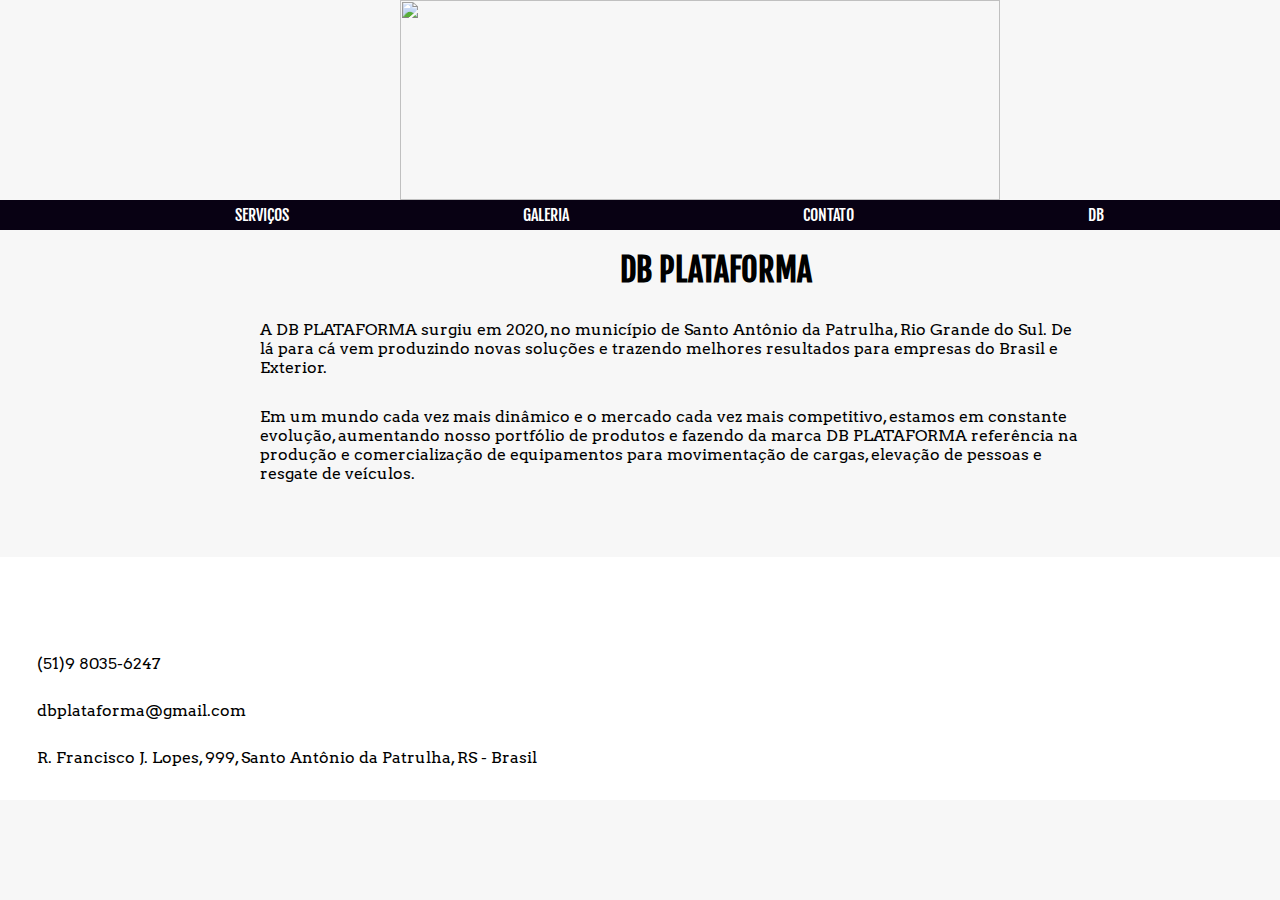
==== index.html @ 455a57a7 "Add files via upload" ====
<!DOCTYPE html>
<html lang="pt-br">
<head>
    <meta charset="UTF-8">
    <meta http-equiv="X-UA-Compatible" content="IE=edge">
    <meta name="viewport" content="width=device-width, initial-scale=1.0">
    <link rel="stylesheet" href="css.css">
    <link rel="stylesheet" href="mediacss.css">
    <title>DB Plataforma</title>
    <style>
        @import url('https://fonts.googleapis.com/css2?family=Arvo:ital,wght@1,400;1,700&family=Fjalla+One&display=swap');
        </style>
    
  </head>
<body>
    
    <nav class="teste1">
        <ul>
            <li class="teste2"><img src="img/imglogo.jpg" height="200", width="600"></li>
            <li class="teste"><img src="img/imglogo.jpg" height="150", width="300"></li>
        
        
        </ul>
    </nav>
    <nav class="dp-menu">
        <ul class="trans">
           <li><a href="#">SERVIÇOS</a>
               <ul>
                   <li><a href="plataforma/plataforma.html">PLATAFORMA</a></li>
                   <li><a href="munck/munck.html">MUNCK</a></li>
                   <li><a href="pistao/pistao.html">PISTÃO</a></li>
                   <li><a href="elevador/elevador.html">ELEVADOR</a></li>
               </ul>
        </li>
           <li><a href="galeria/galeria.html">GALERIA</a></li>
           <li><a href="contato/contato.html">CONTATO</a></li>
           <li><a href="index.html">DB</a></li>
        </ul>
        <div>
            <h1>
                DB PLATAFORMA
            </h1>
            
            <P>A DB PLATAFORMA surgiu em 2020, no município de Santo Antônio da Patrulha, Rio Grande do Sul. De lá para cá vem produzindo novas soluções e
                 trazendo melhores resultados para empresas do Brasil e Exterior.</P>
            <p>Em um mundo cada vez mais dinâmico e o mercado cada vez mais competitivo, estamos em constante evolução, aumentando nosso 
                portfólio de produtos e fazendo da marca DB PLATAFORMA referência na produção e comercialização de equipamentos para movimentação de cargas, 
                elevação de pessoas e resgate de veículos.</p>
                <P></P>

        </div>
        <div><img src="img/imgsobre.jpg" alt="" class="imginicio"></div>
        <div class="logobaixo">
            <ul>
              <img src="img/imglogo.jpg" alt="" class="baixo">
              <p>
                <img class="icon" src="icone/icone1.png" alt="">   
                (51)9 8035-6247
              </p>
              <p>
                <img class="icon" src="icone/icone2.png" alt="">  
                dbplataforma@gmail.com</p>
              <p>
                <img class="icon"src="icone/icone3.png" alt="">  
                R. Francisco J. Lopes, 999, Santo Antônio da Patrulha, RS - Brasil</p>
        </ul>
           </div>  
           
    </nav>
    
</body>
</html>
---- css.css ----
:root{
    --cor-fundo : rgb(8, 1, 19);
    --cor-hover : rgb(224, 209, 209);
    --cor-primaria : #fff;
}
*{
padding: 0px;
margin: 0px;
}

body{
    background-color: #f7f7f7;
}

.dp-menu ul{
     list-style-type: none;
}

.dp-menu ul{
    background-color: var(--cor-fundo);
    position: relative;
    padding: 5px;
    margin-top: -4px;
    
}

.dp-menu ul li{
    display:inline;
}

.dp-menu ul li a{
    color: var(--cor-primaria);
    text-decoration: none;
    margin-left: 230px;
    font-family: 'Fjalla One', sans-serif;
    
    
}

.dp-menu ul li a:hover{
    color: rgb(190, 190, 190);
    
}

.dp-menu ul ul{
    display: none;
    position: absolute;
    width: 150px;
    margin-left: 180px;

}

.dp-menu ul li:hover ul{
    display: block;

}

.dp-menu ul ul li{
    display: block;
    margin-left: -190px;
    font-size: 13pt;
    margin-top: 10px;
}

div h1{
    margin-left: 620px;
    margin-top: 20px;
    font-family: 'Fjalla One', sans-serif;
}

div p{
    margin-left: 260px;
    margin-right: 200px;
    margin-top: 30px;
    font-family: 'Arvo', serif;
}

.teste {
    display: none;
    margin-left: 60px;
}

.teste2{
    margin-left: 400px;
    list-style-type: none;
}

.logobaixo ul{
    background-color: white;
    margin-top: 20px;
    
}

.baixo{
    height: 100px;
    margin: 30px;
}

.logobaixo ul p{
    margin: 28px;
    
}

.imginicio{
    box-shadow: -5px 5px 5px rgb(110, 108, 108);
    margin-left: 400px;
    margin-top: 20px;
}

.icon{
    height: 20px;
}
---- mediacss.css ----
@media screen and (max-width: 375px){
    body{
        background-color: #F7F7F7;
    }
    div h1, p{
        margin-left: 170px;
    }

.teste{
    display: block;
}

.teste2 {
    display: none;
}

.dp-menu ul li a{
    margin: -15px;
    margin-left: 50px;
}

div h1{
    margin-left: 120px;
    margin-top: 20px;
    font-family: 'Fjalla One', sans-serif;
}

div p{
    margin-left: 50px;
    margin-right: 200px;
    margin-top: 30px;
    font-family: 'Fjalla One', sans-serif;
    width: 300px;
}

.imginicio{
    margin-left: 8px;
    width: 350px;
}

.dp-menu ul ul{
    margin-left: 30px;
}
.dp-menu ul ul li{
    margin-left: -40px;
}

 }
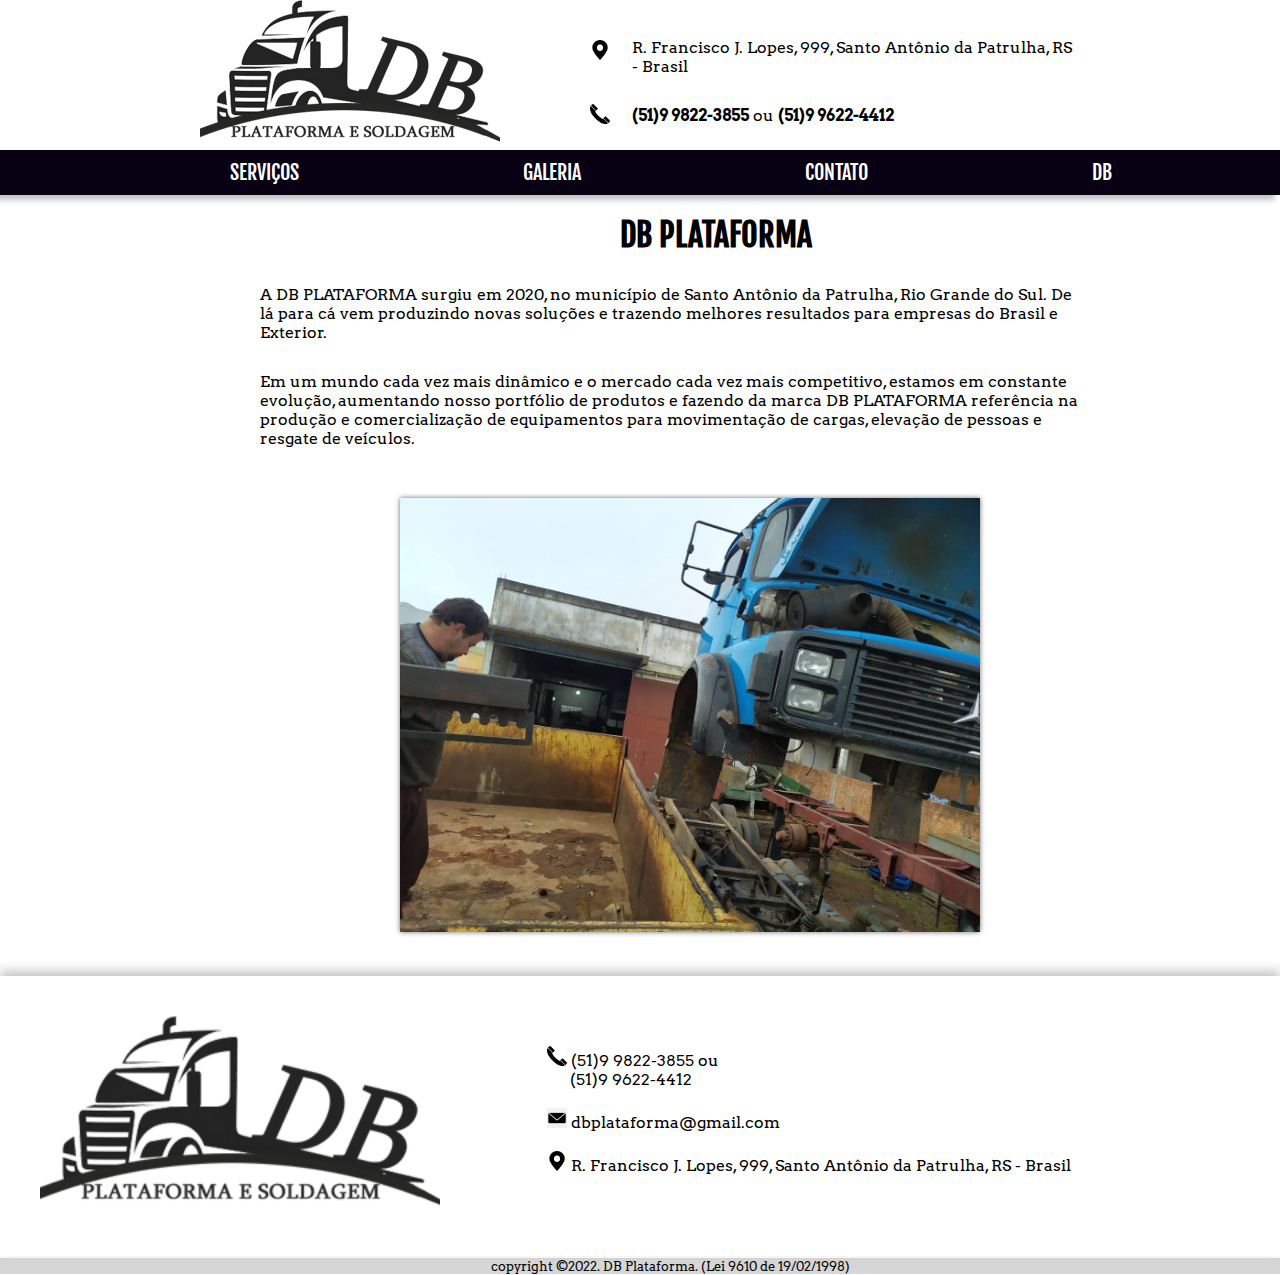
==== commit a2ab6495: "Add files via upload" ====
--- a/index.html
+++ b/index.html
@@ -5,7 +5,7 @@
     <meta http-equiv="X-UA-Compatible" content="IE=edge">
     <meta name="viewport" content="width=device-width, initial-scale=1.0">
     <link rel="stylesheet" href="css.css">
-    <link rel="stylesheet" href="mediacss.css">
+    <link rel="stylesheet" href="media/mediacss.css">
     <title>DB Plataforma</title>
     <style>
         @import url('https://fonts.googleapis.com/css2?family=Arvo:ital,wght@1,400;1,700&family=Fjalla+One&display=swap');
@@ -16,11 +16,19 @@
     
     <nav class="teste1">
         <ul>
-            <li class="teste2"><img src="img/imglogo.jpg" height="200", width="600"></li>
-            <li class="teste"><img src="img/imglogo.jpg" height="150", width="300"></li>
-        
-        
-        </ul>
+            <li class="teste2"><img src="img/imglogo.png" height="150", width="300"></li>
+            <li class="teste"><img src="img/imglogo.png" height="150", width="300"></li>
+            </ul>
+     
+            <div class="icontopo"><img src="icone/icone3.png" alt="" style="width: 20px;">
+                                  <img src="icone/icone1.png" alt=""style="width: 20px;">
+            </div>
+
+            <div class="local">
+                <p> R. Francisco J. Lopes, 999, Santo Antônio da Patrulha, RS - Brasil</p>
+                <p><strong>(51)9 9822-3855</strong> ou <strong>(51)9 9622-4412</strong></p>
+            </div>
+
     </nav>
     <nav class="dp-menu">
         <ul class="trans">
@@ -28,8 +36,8 @@
                <ul>
                    <li><a href="plataforma/plataforma.html">PLATAFORMA</a></li>
                    <li><a href="munck/munck.html">MUNCK</a></li>
-                   <li><a href="pistao/pistao.html">PISTÃO</a></li>
-                   <li><a href="elevador/elevador.html">ELEVADOR</a></li>
+                   <li><a href="agricola1/agricola.html">AGRÍCOLAS</a></li>
+                   <li><a href="implemento/implemento.html">ELEVADOR</a></li>
                </ul>
         </li>
            <li><a href="galeria/galeria.html">GALERIA</a></li>
@@ -52,19 +60,29 @@
         <div><img src="img/imgsobre.jpg" alt="" class="imginicio"></div>
         <div class="logobaixo">
             <ul>
-              <img src="img/imglogo.jpg" alt="" class="baixo">
+              <img src="img/imglogo.png" alt="" class="baixo">
               <p>
                 <img class="icon" src="icone/icone1.png" alt="">   
-                (51)9 8035-6247
+                (51)9 9822-3855 ou <br>
+                (51)9 9622-4412
+                <br>
+                <br>
+                <img class="icon" src="icone/icone2.png" alt="">  
+                dbplataforma@gmail.com
+                <br>
+                <br>
+                <img class="icon"src="icone/icone3.png" alt="">  
+                R. Francisco J. Lopes, 999, Santo Antônio da Patrulha, RS - Brasil
               </p>
-              <p>
-                <img class="icon" src="icone/icone2.png" alt="">  
-                dbplataforma@gmail.com</p>
-              <p>
-                <img class="icon"src="icone/icone3.png" alt="">  
-                R. Francisco J. Lopes, 999, Santo Antônio da Patrulha, RS - Brasil</p>
+             
         </ul>
+        
            </div>  
+           <div class="copy">
+        <li>
+            <p class="copyp">copyright &copy;2022. DB Plataforma. (Lei 9610 de 19/02/1998)</p>
+        </li>
+        </div>
            
     </nav>
     
--- a/css.css
+++ b/css.css
@@ -9,7 +9,7 @@
 }
 
 body{
-    background-color: #f7f7f7;
+    background-color: white;
 }
 
 .dp-menu ul{
@@ -19,20 +19,22 @@
 .dp-menu ul{
     background-color: var(--cor-fundo);
     position: relative;
-    padding: 5px;
+    padding: 10px;
     margin-top: -4px;
+    box-shadow: -5px 5px 5px rgba(110, 108, 108, 0.4);
     
 }
 
 .dp-menu ul li{
-    display:inline;
+    display: inline;
 }
 
 .dp-menu ul li a{
     color: var(--cor-primaria);
     text-decoration: none;
-    margin-left: 230px;
+    margin-left: 220px;
     font-family: 'Fjalla One', sans-serif;
+    font-size: 15pt;
     
     
 }
@@ -47,11 +49,15 @@
     position: absolute;
     width: 150px;
     margin-left: 180px;
+    
+    
 
 }
 
 .dp-menu ul li:hover ul{
     display: block;
+    
+    
 
 }
 
@@ -60,6 +66,7 @@
     margin-left: -190px;
     font-size: 13pt;
     margin-top: 10px;
+    
 }
 
 div h1{
@@ -81,32 +88,84 @@
 }
 
 .teste2{
-    margin-left: 400px;
+    margin-left: 200px;
     list-style-type: none;
+    
+}
+
+.backtopo ul{
+    background-color: white;
+    height: 300px;
+    box-shadow: -5px 5px 5px rgba(110, 108, 108, 0.4);
 }
 
 .logobaixo ul{
     background-color: white;
-    margin-top: 20px;
+    margin-top: 40px;
+    display: flex;
+    box-shadow: 0px -5px 10px rgba(110, 108, 108, 0.4);
+
     
 }
 
 .baixo{
-    height: 100px;
+    height: 200px;
     margin: 30px;
 }
 
 .logobaixo ul p{
     margin: 28px;
-    
+    display: inline;
+    margin-top: 60px;
+    margin-left: 100px;
 }
 
 .imginicio{
-    box-shadow: -5px 5px 5px rgb(110, 108, 108);
+    box-shadow: 0px 0px 5px rgb(110, 108, 108);
     margin-left: 400px;
     margin-top: 20px;
 }
 
 .icon{
     height: 20px;
-}+    margin-left: -23px;
+}
+
+.yt{
+    margin-left: 5px;
+}
+
+.teste1{
+    display:flex;
+}
+
+.icontopo{
+    margin-top: 0px;
+    margin-left: 90px;
+}
+
+.icontopo img{
+    padding-top: 40px;
+}
+
+.local{
+    margin-top: 8px;
+    margin-left: -260px;
+}
+
+.copy{
+    background: rgb(224, 224, 224);
+    height: 0px;
+    margin-top: -28px;
+    color: black;
+    font-size: 10pt;
+    text-align:center;
+    
+}
+
+.copy li{
+    background-color: rgb(214, 214, 214);
+    
+    
+}
+
--- a/media/mediacss.css
+++ b/media/mediacss.css
@@ -0,0 +1,161 @@
+@media screen and (max-width: 768px) and (min-width: 376px){
+
+.teste2{
+    margin-left: 10px;
+}    
+
+.icontopo{
+    margin-top: 0px;
+    margin-left: 20px;
+}
+
+.icontopo img{
+    padding-top: 40px;
+}
+
+.local{
+    margin-top: -20px;
+    margin-left: -60px;
+    width: 470px;
+    height: 160px;
+    
+}
+
+.local p{
+    margin-left: 10px;
+    margin: 10%;
+    width: 420px;
+}
+
+.dp-menu ul li a{
+    color: var(--cor-primaria);
+    text-decoration: none;
+    margin-left: 100px;
+    font-family: 'Fjalla One', sans-serif;
+    font-size: 15pt;
+    
+}
+
+.dp-menu ul ul{
+    margin-left: 80px;
+}
+  
+.dp-menu ul ul li{
+    margin-left: -90px;
+}
+
+div h1{
+    margin-left: 310px;
+}
+
+div p{
+    margin-left: 100px;
+    width: 600px;
+}
+
+.imginicio{
+    margin-left: 100px;
+    width: 600px;
+}
+  
+.baixo{
+    width: 250px;
+    height: 150px;
+    margin-top: 50px;
+}
+  
+}
+
+@media screen and (max-width: 375px){
+
+.teste2{
+            margin-left: 180px;
+        }    
+        
+.icontopo{
+            margin-top: 0px;
+            margin-left: 20px;
+            display: none;
+        }
+        
+.icontopo img{
+            padding-top: 40px;
+            display: none;
+        }
+        
+.local{
+            margin-top: -20px;
+            margin-left: -60px;
+            width: 470px;
+            height: 160px;
+            display: none;
+            
+        }
+        
+.local p{
+            margin-left: 10px;
+            margin: 10%;
+            width: 420px;
+            display: none;
+        }
+        
+.dp-menu ul{
+    width: 690px;
+}
+
+.dp-menu ul li a{
+            color: var(--cor-primaria);
+            text-decoration: none;
+            margin-left: 90px;
+            font-family: 'Fjalla One', sans-serif;
+            font-size: 15pt;
+            
+        }
+        
+        .dp-menu ul ul{
+            margin-left: 80px;
+        }
+          
+        .dp-menu ul ul li{
+            margin-left: -90px;
+        }
+        
+        div h1{
+            margin-left: 270px;
+            width: 200px;
+        }
+        
+        div p{
+            margin-left: 50px;
+            width: 600px;
+        }
+        
+        .imginicio{
+            margin-left: 50px;
+            width: 600px;
+        }
+          
+        .baixo{
+            width: 250px;
+            height: 150px;
+            margin-top: 50px;
+        }
+          
+        .copy{
+            background: rgb(224, 224, 224);
+            height: 0px;
+            margin-top: -28px;
+            color: black;
+            font-size: 13pt;
+            text-align:center;
+            width: 700px;
+            
+        }
+        
+        .copy li{
+            background-color: rgb(214, 214, 214);
+            
+            
+        }        
+
+}